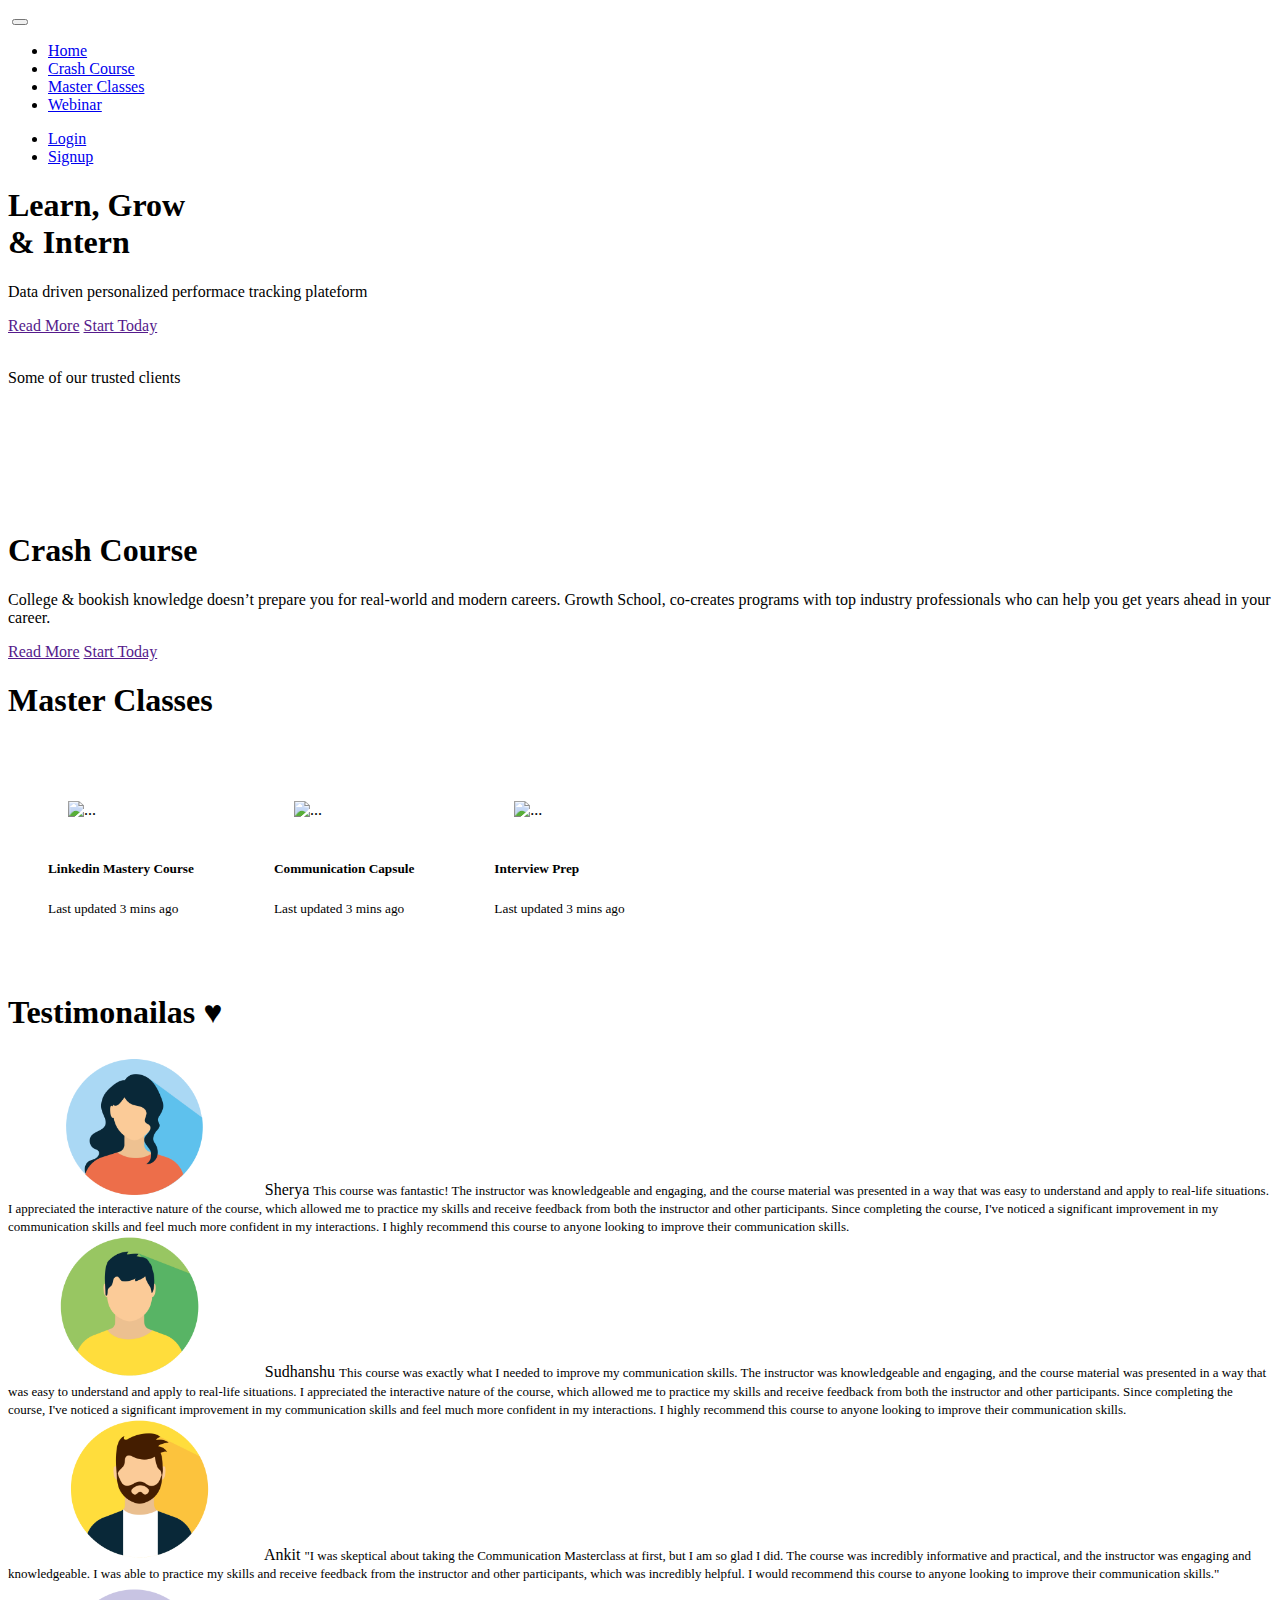
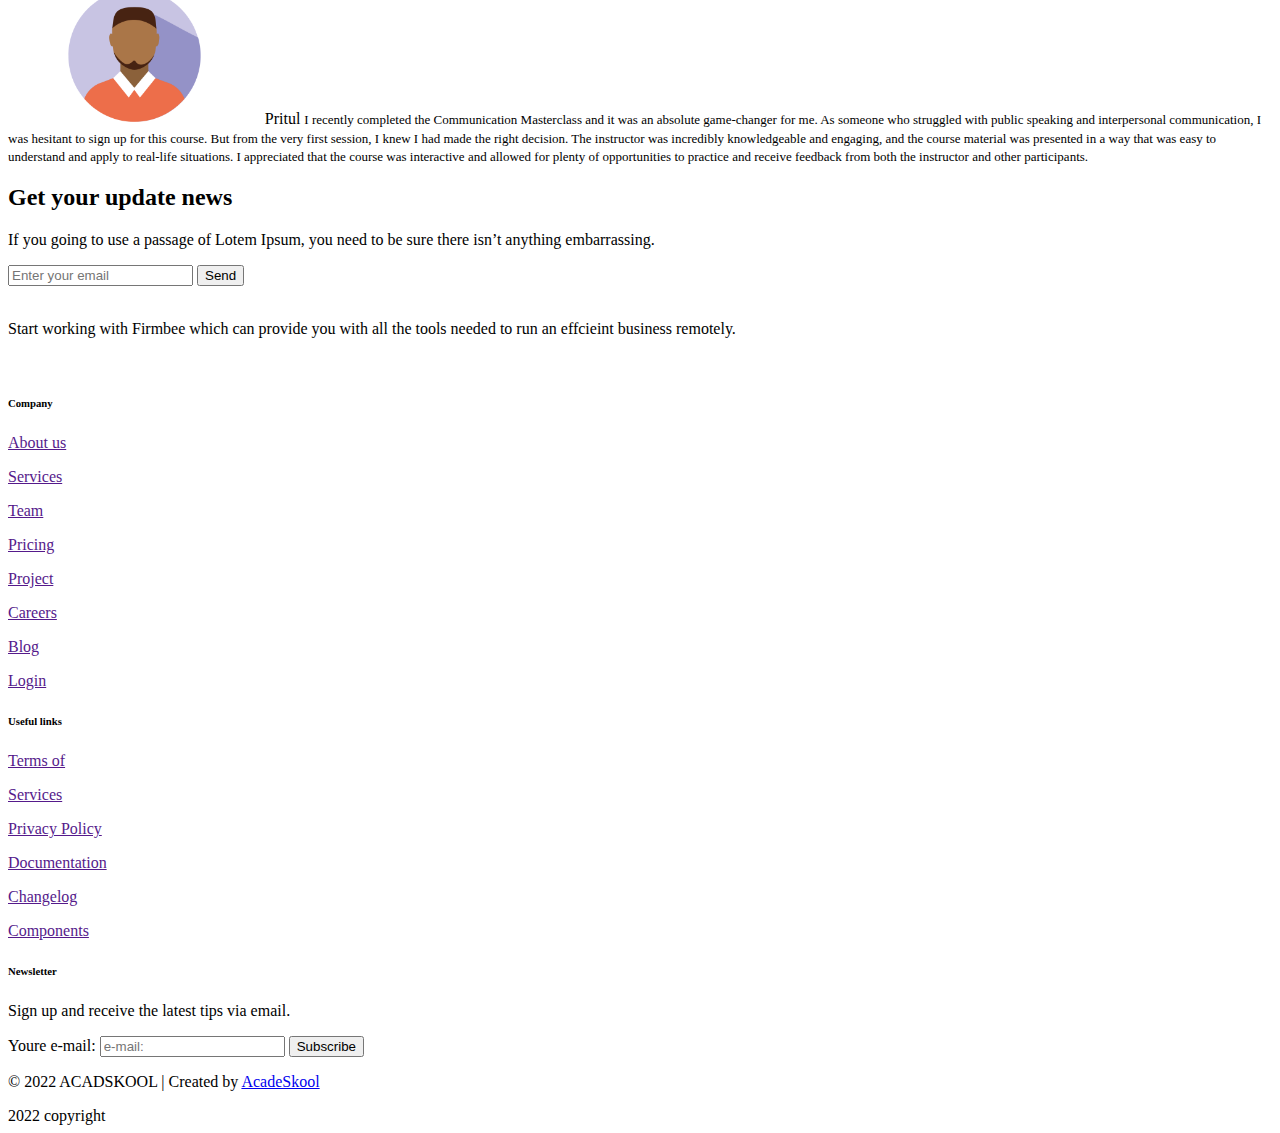
==== index.html @ 6ed1a80a "new commit" ====
<!DOCTYPE html>
<html lang="en">
<head>
    <meta charset="UTF-8">
    <meta http-equiv="X-UA-Compatible" content="IE=edge">
    <meta name="viewport" content="width=device-width, initial-scale=1.0">
    <meta name="author" content="Firmbee.com - Free Project Management Platform for remote teams">
    <title>Name of company</title>
    <link rel="preconnect" href="https://fonts.googleapis.com">
    <link rel="preconnect" href="https://fonts.gstatic.com" crossorigin>
    <link href="https://fonts.googleapis.com/css2?family=Lato:wght@400;700;900&display=swap" rel="stylesheet">
    <link href="https://cdn.jsdelivr.net/npm/bootstrap@5.1.0/dist/css/bootstrap.min.css" rel="stylesheet" integrity="sha384-KyZXEAg3QhqLMpG8r+8fhAXLRk2vvoC2f3B09zVXn8CA5QIVfZOJ3BCsw2P0p/We" crossorigin="anonymous">
    <script src="https://kit.fontawesome.com/0e035b9984.js" crossorigin="anonymous"></script>
    <script src="https://kit.fontawesome.com/0e035b9984.js" crossorigin="anonymous"></script>
    <link rel="stylesheet" href="css/main.css">
    <link rel="stylesheet" href="sass/main.scss">
</head>
<body>
      <nav class="navbar navbar-expand-xl fixed-top">
        <div class="container">
          <a class="navbar-brand" href="./index.html"><img class="w-100" src="img/logo.png" alt=""></a>
          <button class="navbar-toggler" type="button" data-bs-toggle="collapse" data-bs-target="#navbarNav" aria-controls="navbarNav" aria-expanded="false" aria-label="Toggle navigation">
            <i class="fas fa-bars"></i>
          </button>
          <div class="collapse navbar-collapse" id="navbarNav">
            <ul class="navbar-nav">
              <li class="nav-item">
                <a class="nav-link  active" href="./index.html">Home</a>
              </li>
              <li class="nav-item">
                <a class="nav-link" href="./aboutus.html">Crash Course</a>
              </li>
              <li class="nav-item">
                <a class="nav-link" href="./contact.html">Master Classes</a>
              </li>
              <li class="nav-item">
                <a class="nav-link" href="./blog.html">Webinar</a>
              </li>         
            </ul>
            <ul class="right navbar-nav ms-auto">
              <li class="nav-item-right">
                <a class="nav-link-right" href="#">Login</a>
              </li>
              <li class="nav-item-right">
                <a class="nav-link-right btn-fill" href="#">Signup</a>
              </li>       
            </ul>
          </div>
        </div>
      </nav>
      <main>
        <!-- Intro -->
        <div class="container">
          <div class="intro pb-5">
            <div class="intro-text">
              <h1 class="intro-h1">Learn, Grow<br> 
                & Intern
              </h1>
              <p class="front-page">Data driven personalized performace tracking plateform</p>
              <div class="buttons">
                <a href="" class="btn-fill">Read More</a>
              <a href="" class="btn-outline">Start Today</a>
              </div>
            </div>
            <div class="intro-img">
                <img src="img/girl.svg" alt="">
            </div>
            <!-- <div class="scroll">
              <a href="#variations"><img src="img/icon/icon-scroll-down.svg" alt=""><span class="text-muted">Scroll down</span></a>
            </div> -->
          </div>
          <!-- Clients -->
          <div class="clients text-center">
            <p class="text-muted text-uppercase pb-4">Some of our trusted clients</p>
            <div class="client-logo">
              <div><img src="img/iit.png" alt=""></div>
              <div><img src="img/mit.png" alt=""></div>
              <div><img src="img/harward.png" alt=""></div>
              <div><img src="img/lpu.png" alt=""></div>
              <div><img src="img/bits.png" alt=""></div>
            </div>
          </div>
          <!-- Variations -->
          <div id="variations" class="variations">
            <div class="first-variation">
              <div class="img">
                <img src="img/man.png" alt="">
              </div>
              <div class="text">
                <h1 class="variations-h1">Crash Course</h1>
                <p class="front-page">College & bookish knowledge doesn’t prepare you for real-world and modern careers. Growth School, co-creates programs
                with top industry professionals who can help you get years ahead in your career.</p>
                <div class="buttons">
                  <a href="" class="btn-fill">Read More</a>
                <a href="" class="btn-outline">Start Today</a>
                </div>
              </div>
            </div>

             </div> <h1 >Master Classes</h1>
            <div class="card-deck" style="display: flex; ">
              
              <div class="card" style="margin:40px;">
                <img src="img/card1.png" class="card-img-top" alt="..." style="width:100%; height:100%;padding:20px;">
                <div class="card-body">
                  <h5 class="card-title">Linkedin Mastery Course</h5>
                  <!-- <p class="card-text">This is a longer card with supporting text below as a natural</p> -->
                  <p class="card-text"><small class="text-muted">Last updated 3 mins ago</small></p>
                </div>
              </div>
              <div class="card" style="margin:40px;">
                <img src="img/card2.png" class="card-img-top" alt="..." style="width:100%; height:100%;padding:20px;">
                <div class="card-body">
                  <h5 class="card-title">Communication Capsule</h5>
                  <!-- <p class="card-text">This card has supporting text below as a natural </small></p> -->
                  <p class="card-text"><small class="text-muted">Last updated 3 mins ago</small></p>
                </div>
              </div>
              <div class="card" style="margin:40px;">
                <img src="img/card3.png" class="card-img-top" alt="..." style="width:100%; height:100%;padding:20px;">
                <div class="card-body">
                  <h5 class="card-title">Interview Prep</h5>
                  <!-- <p class="card-text">This is a wider card with supporting text below as a natural</p> -->
                  <p class="card-text"><small class="text-muted">Last updated 3 mins ago</small></p>
                </div>
              </div>
            </div>

            <!-- <div class="second-variation">
              <div class="text">
                <h1 class="variations-h1">Master Classes</h1>
                <p class="front-page">Students, professionals, and budding entrepreneurs drive and inspire us and make up the Growth School community. Here's
                what they have to say.</p>
                <div class="buttons">
                  <a href="" class="btn-fill">Read More</a>
                  <a href="" class="btn-outline">Start Today</a>
                </div>
              </div>
              <div class="img">
                <img src="img/woman.png" alt="">
                <img class = "square" src="img/icon/square.png" alt="">
              </div>
            </div>
          </div> -->
          
          
          <!-- Service -->
          <div class="service" >
            <h1>Testimonailas &#9829;</h1>
            <!-- <p class="front-page">Lorem Ipsum is </p> -->
            <div class="service-items">
              <div class="item">
                <img src="img/avatar2.png" alt="" style="width:20%; height:40%">
                <span class="counter">Sherya</span>
                <span style="font-size: small;">This course was fantastic! The instructor was knowledgeable and engaging, and the course material was presented in a way
                that was easy to understand and apply to real-life situations. I appreciated the interactive nature of the course, which
                allowed me to practice my skills and receive feedback from both the instructor and other participants. Since completing
                the course, I've noticed a significant improvement in my communication skills and feel much more confident in my
                interactions. I highly recommend this course to anyone looking to improve their communication skills.</span>
              </div>
              <div class="item">
                <img src="img/avatar1.png" alt="" style="width:20%; height:40%">
                <span class="counter">Sudhanshu</span>
                <span style="font-size: small;">This course was exactly what I needed to improve my communication skills. The instructor was knowledgeable and engaging,
                and the course material was presented in a way that was easy to understand and apply to real-life situations. I
                appreciated the interactive nature of the course, which allowed me to practice my skills and receive feedback from both
                the instructor and other participants. Since completing the course, I've noticed a significant improvement in my
                communication skills and feel much more confident in my interactions. I highly recommend this course to anyone looking
                to improve their communication skills.</span>
              </div>
              <div class="item">
                <img src="img/avatar3.png" alt=""style="width:20%; height:40%">
                <span class="counter">Ankit</span>
                <span style="font-size: small;">"I was skeptical about taking the Communication Masterclass at first, but I am so glad I did. The course was incredibly
                informative and practical, and the instructor was engaging and knowledgeable. I was able to practice my skills and
                receive feedback from the instructor and other participants, which was incredibly helpful. I would recommend this course
                to anyone looking to improve their communication skills."</span>
              </div>
              <div class="item">
                <img src="img/avatar4.png" alt="" style="width:20%; height:40%">
                <span class="counter">Pritul</span>
                <span style="font-size: small;">I recently completed the Communication Masterclass and it was an absolute game-changer for me. As someone who struggled
                with public speaking and interpersonal communication, I was hesitant to sign up for this course. But from the very first
                session, I knew I had made the right decision.
                
                The instructor was incredibly knowledgeable and engaging, and the course material was presented in a way that was easy
                to understand and apply to real-life situations. I appreciated that the course was interactive and allowed for plenty of
                opportunities to practice and receive feedback from both the instructor and other participants.</span>
              </div>
            </div>
          </div>
          <!-- Newsletter -->
          <div class="update-news">
            <div class="row">
              <div class="col-md-5 news-text">
                <h2>Get your update news</h2>
                <p>If you going to use a passage of Lotem Ipsum, you need to be sure there  isn’t anything embarrassing.</p>
              </div>
              <div class="col-md-7 news-form">
                <input type="email" name="email" placeholder="Enter your email" id="">
                <button type="submit">Send</button>
              </div>
            </div>
           
            <!-- Team -->
          <!-- <div class="team text-center">
            <h1>Our Team</h1>
            <p class="front-page">Lorem Ipsum is simply dummy text of the printing and typesetting industry.</p>
            <div class="team-person">
              <div class="person">
                <div class="photo"><img src="img/team-1.png" alt=""></div>
                <span class="name">John Fox</span>
                <span>Marketing Manager</span>
              </div>
              <div class="person">
                <div class="photo"><img src="img/team-2.png" alt=""></div>
                <span class="name">Kate Rose</span>
                <span>SEO</span>
              </div>
              <div class="person">
                <div class="photo"><img src="img/team-3.png" alt=""></div>
                <span class="name">Anna Brown</span>
                <span>UI Expert</span>
              </div>
              <div class="person">
                <div class="photo"><img src="img/team-4.png" alt=""></div>
                <span class="name">Mike Doe</span>
                <span>Web Developer</span>
              </div>
            </div>
          </div>
        </div>-->
      </main> 
      <!-- Footer -->
      <footer>
          <div class="container text-center text-md-start py-5">
            <div class="footer-wrap">
              <div class="about">
                <img src="./img/logo.png" alt="">
                <p class="text-muted py-4">
                  Start working with Firmbee which can provide you with all the tools needed to run an effcieint business remotely.
                </p>
                <div class="social-media">
                  <a href="" class="me-2 text-reset"><img src="./img/icon/social-media-01.svg" alt=""></a>
                  <a href="" class="me-2 text-reset"><img src="./img/icon/social-media-02.svg" alt=""></a>
                  <a href="" class="me-2 text-reset"><img src="./img/icon/social-media-03.svg" alt=""></a>
                  <a href="" class="me-2 text-reset"><img src="./img/icon/social-media-04.svg" alt=""></a>
                </div>
              </div>
              <div class="company">
                <h6 class="fw-bold">Company</h6>
                <p><a href="">About us</a></p>
                <p><a href="">Services</a></p>
                <p><a href="">Team</a></p>
                <p><a href="">Pricing</a></p>
                <p><a href="">Project</a></p>
                <p><a href="">Careers</a></p>
                <p><a href="">Blog</a></p>
                <p><a href="">Login</a></p>
              </div>
              <div class="useful-links">
                <h6 class="fw-bold">Useful links</h6>
                <p><a href="">Terms of </a></p>
                <p><a href="">Services</a></p>
                <p><a href="">Privacy Policy</a></p>
                <p><a href="">Documentation</a></p>
                <p><a href="">Changelog</a></p>
                <p><a href="">Components</a></p>
              </div>
              <div class="newsletter">
                <h6 class="fw-bold">Newsletter</h6>
                <p class="text-muted">Sign up and receive the latest tips
                  via email.</p>
                  <form id="subscribe" action="">
                    <label for="email">Youre e-mail:</label>
                    <input type="email" placeholder="e-mail:" name="email" required>
                    <button type="submit" class="btn-fill">Subscribe</button>
                  </form>
              </div>
            </div>
            <div class="copyright">
              <p>&copy; 2022 ACADSKOOL | Created by <a href="https://developersudhanshu.netlify.app/" title="ACADSKOOL - Edtech Website" target="_blank">AcadeSkool</a></p> 
            </div>
          </div>
      </footer>
    <div class="fb2022-copy"> 2022 copyright</div>
    <script src="https://cdn.jsdelivr.net/npm/bootstrap@5.1.0/dist/js/bootstrap.bundle.min.js" integrity="sha384-U1DAWAznBHeqEIlVSCgzq+c9gqGAJn5c/t99JyeKa9xxaYpSvHU5awsuZVVFIhvj" crossorigin="anonymous"></script>
    <script src="https://cdnjs.cloudflare.com/ajax/libs/jquery/3.2.1/jquery.min.js"></script>
</body>
</html>
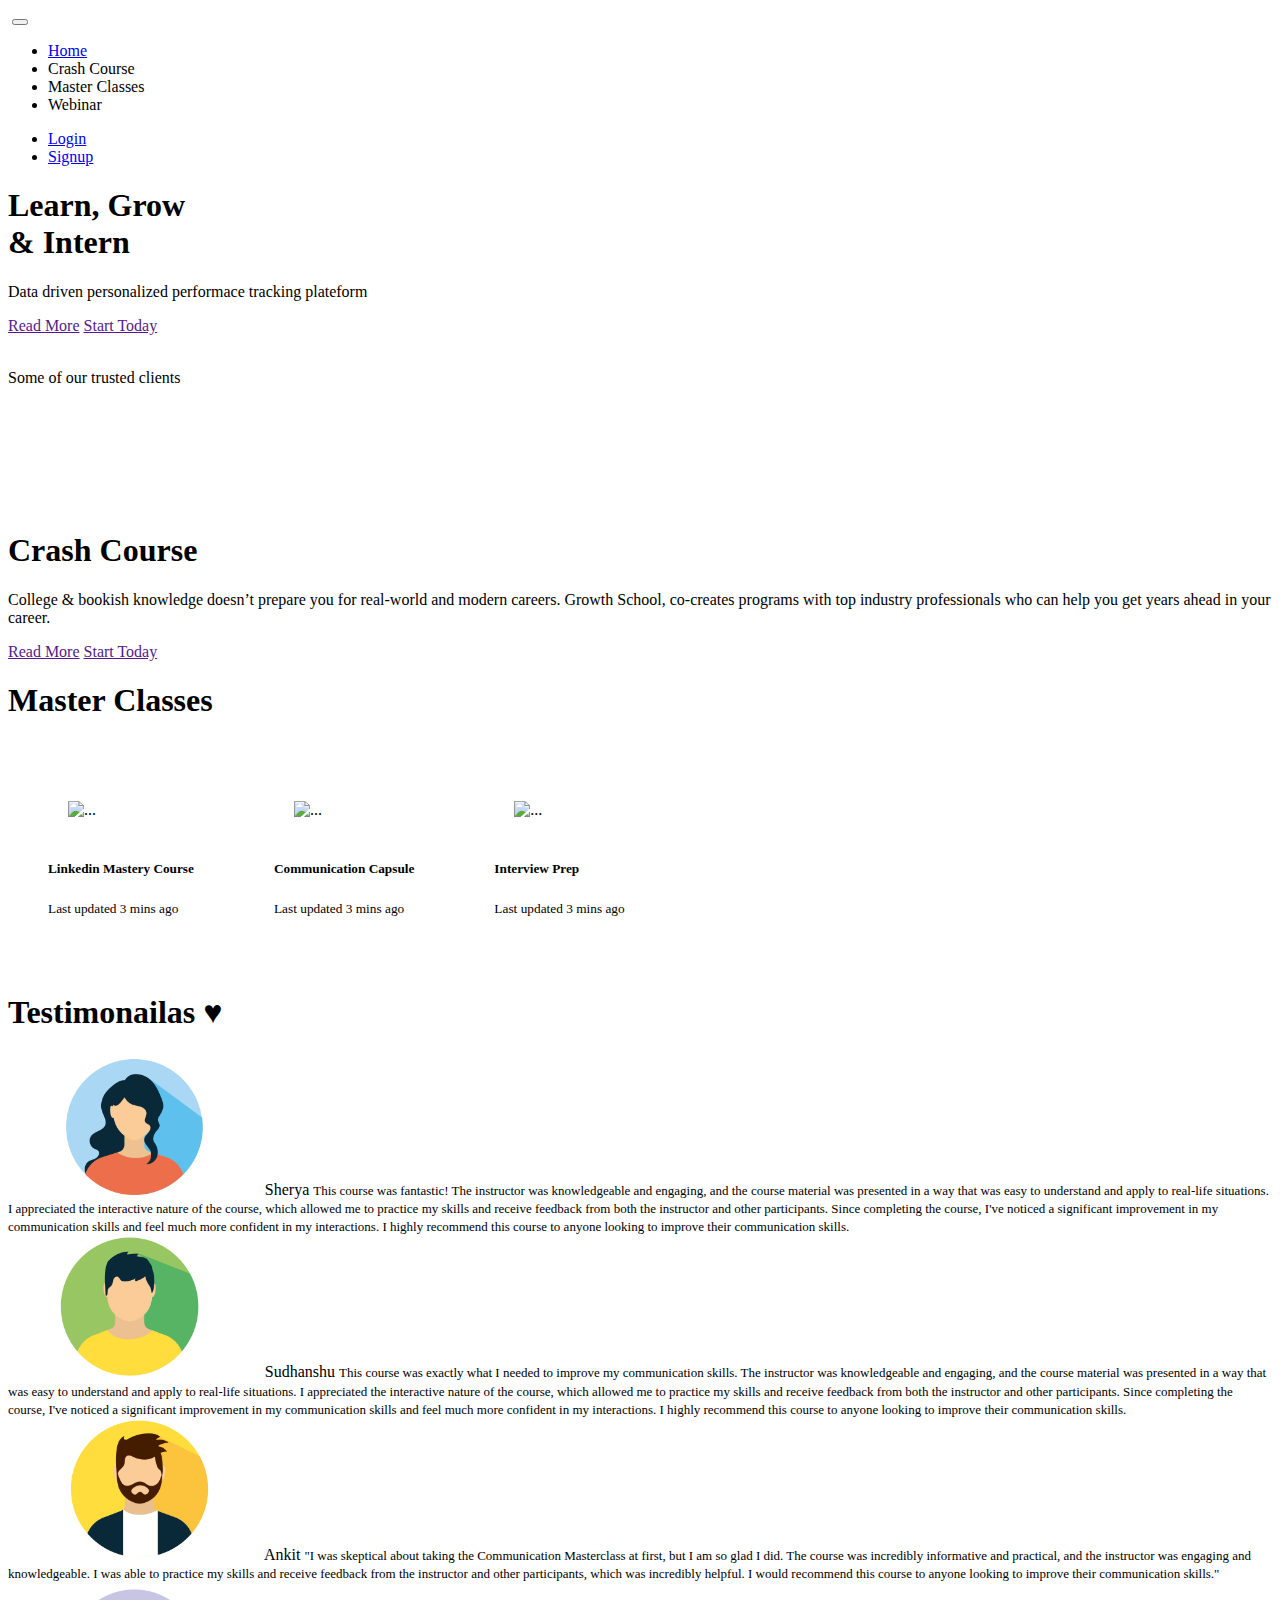
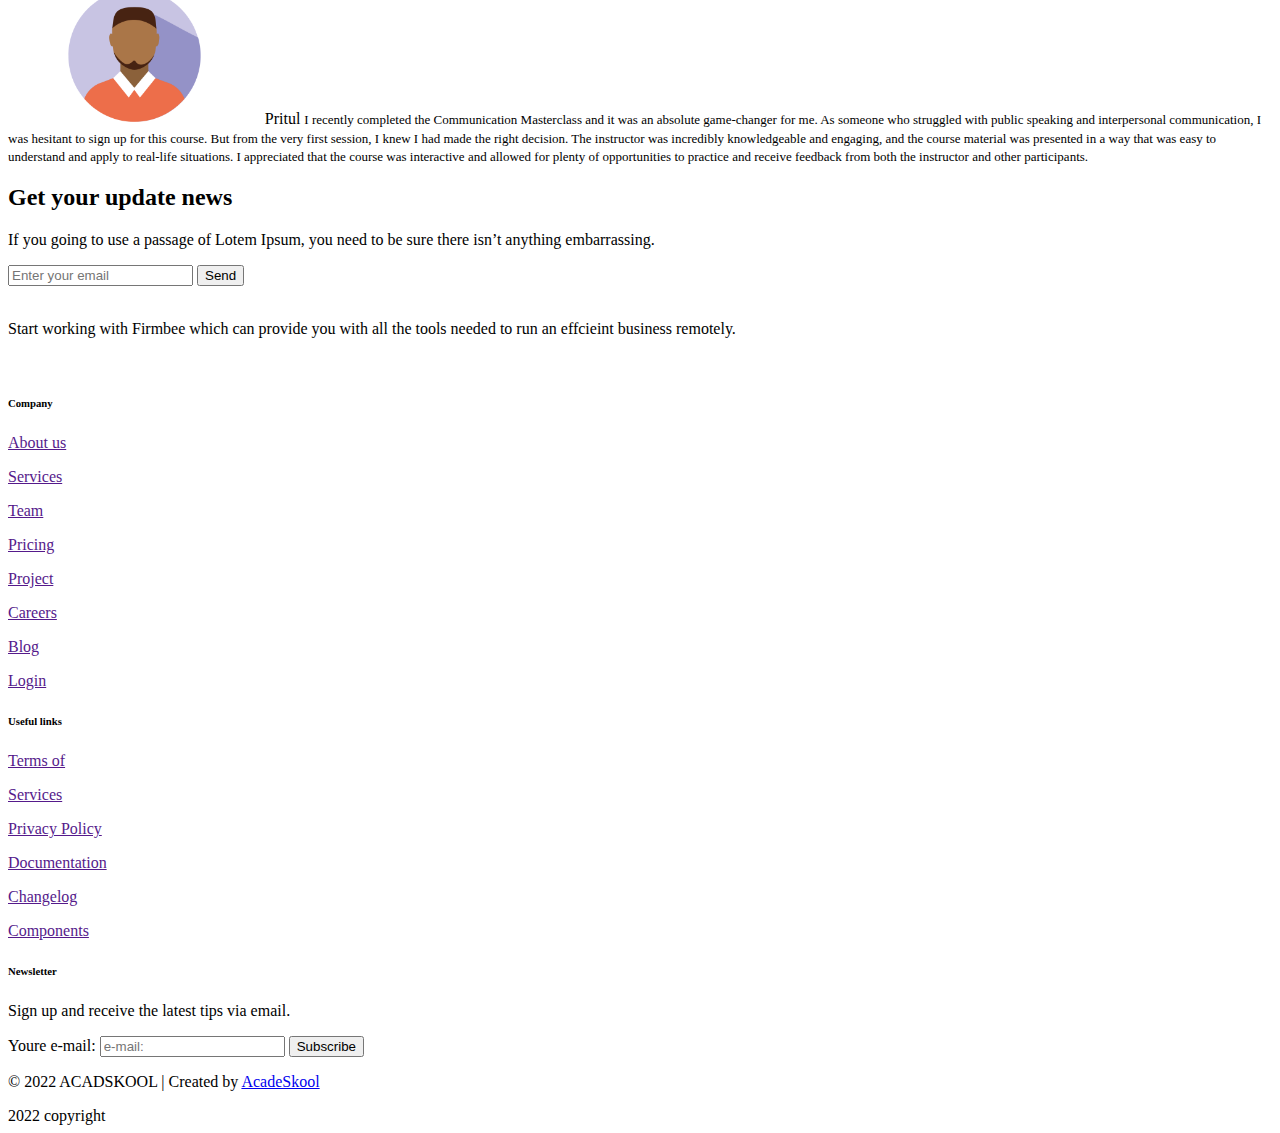
==== commit 0cf35ea7: "new changes" ====
--- a/index.html
+++ b/index.html
@@ -28,13 +28,16 @@
                 <a class="nav-link  active" href="./index.html">Home</a>
               </li>
               <li class="nav-item">
-                <a class="nav-link" href="./aboutus.html">Crash Course</a>
-              </li>
-              <li class="nav-item">
-                <a class="nav-link" href="./contact.html">Master Classes</a>
-              </li>
-              <li class="nav-item">
-                <a class="nav-link" href="./blog.html">Webinar</a>
+                <!-- <a class="nav-link" href="./aboutus.html">Crash Course</a> -->
+                <a class="nav-link">Crash Course</a>
+              </li>
+              <li class="nav-item">
+                <!-- <a class="nav-link" href="./contact.html">Master Classes</a> -->
+                <a class="nav-link" >Master Classes</a>
+              </li>
+              <li class="nav-item">
+                <!-- <a class="nav-link" href="./blog.html">Webinar</a> -->
+                <a class="nav-link">Webinar</a>
               </li>         
             </ul>
             <ul class="right navbar-nav ms-auto">
